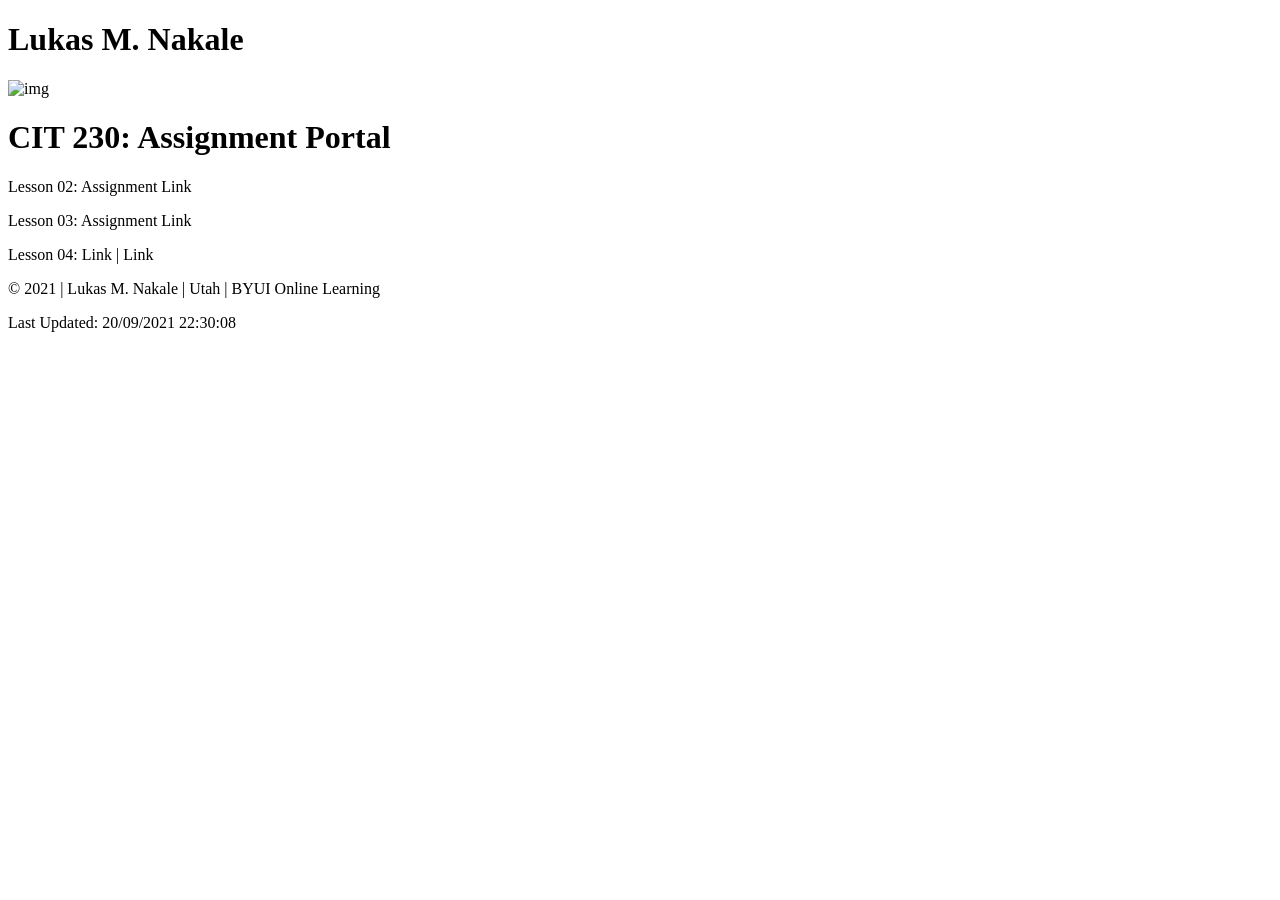
==== index.html @ 7699ca64 "mnakalr" ====
<!DOCTYPE html>
<html>
  <head>
    <title>WDD 130</title>
    <meta charset="utf-8" />
    <meta name="viewport" content="width=device-width, initial-scale=1" />
    <link rel="stylesheet" href="mystyle.css" />
    
  </head>

  <body>
    <header>
      
      <h1 id="name">Lukas M. Nakale</h1>
      
    </header>

    <main>
        <img src="https://picsum.photos/320/240" alt="img" />

    <h1>CIT 230: Assignment Portal</h1>
        <p>Lesson 02: Assignment Link</p>
        <p>Lesson 03: Assignment Link</p>
        <p>Lesson 04: Link | Link</p>

    </main>

    <footer>
        <p>© 2021 | Lukas M. Nakale | Utah | BYUI Online Learning</p>
        <p>Last Updated: 20/09/2021 22:30:08</p>
    </footer>
  </body>
  
</html>
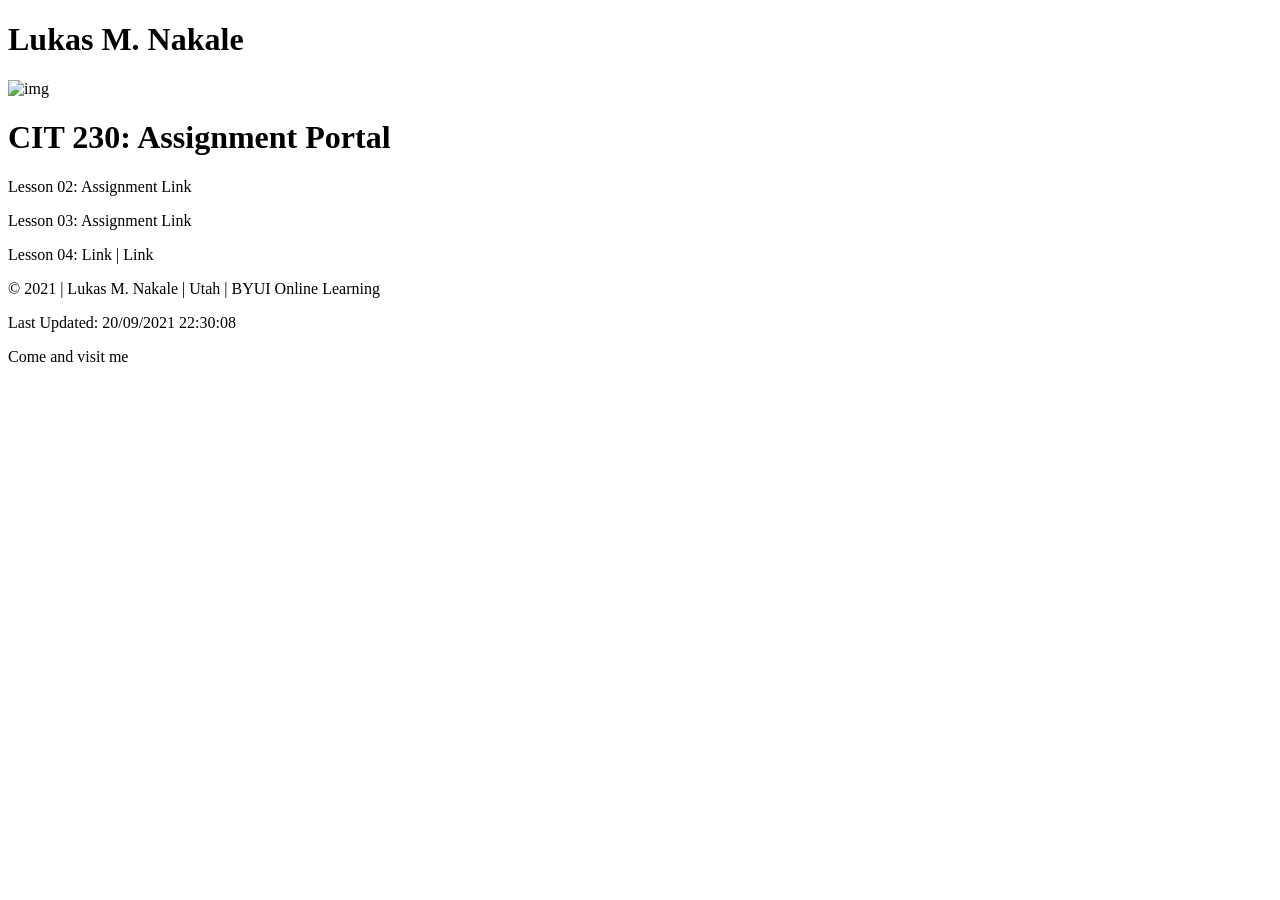
==== commit 6e8ea6e6: "mnakalr" ====
--- a/index.html
+++ b/index.html
@@ -28,6 +28,7 @@
     <footer>
         <p>© 2021 | Lukas M. Nakale | Utah | BYUI Online Learning</p>
         <p>Last Updated: 20/09/2021 22:30:08</p>
+        <p>Come and visit me</p>
     </footer>
   </body>
   
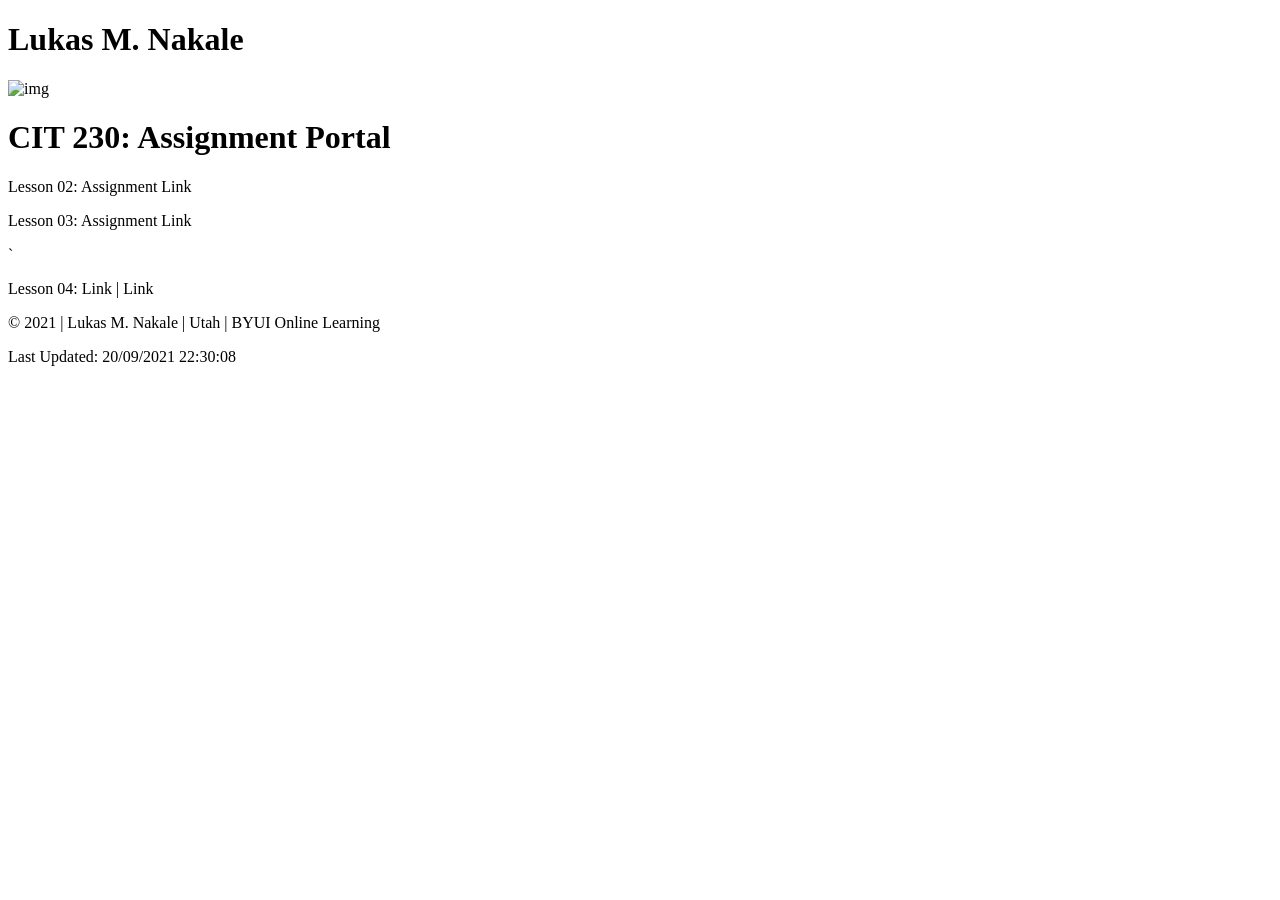
==== commit 926af175: "made big updates" ====
--- a/index.html
+++ b/index.html
@@ -4,7 +4,7 @@
     <title>WDD 130</title>
     <meta charset="utf-8" />
     <meta name="viewport" content="width=device-width, initial-scale=1" />
-    <link rel="stylesheet" href="mystyle.css" />
+    <link rel="stylesheet" href="C:\Users\MyPC\Downloads\BYU\2021 Fall Semester\Web Frontend Development 1\Github_Files\wdd230\mystyle.css" />
     
   </head>
 
@@ -20,7 +20,7 @@
 
     <h1>CIT 230: Assignment Portal</h1>
         <p>Lesson 02: Assignment Link</p>
-        <p>Lesson 03: Assignment Link</p>
+        <p>Lesson 03: Assignment Link</p>`
         <p>Lesson 04: Link | Link</p>
 
     </main>
@@ -28,7 +28,7 @@
     <footer>
         <p>© 2021 | Lukas M. Nakale | Utah | BYUI Online Learning</p>
         <p>Last Updated: 20/09/2021 22:30:08</p>
-        <p>Come and visit me</p>
+
     </footer>
   </body>
   
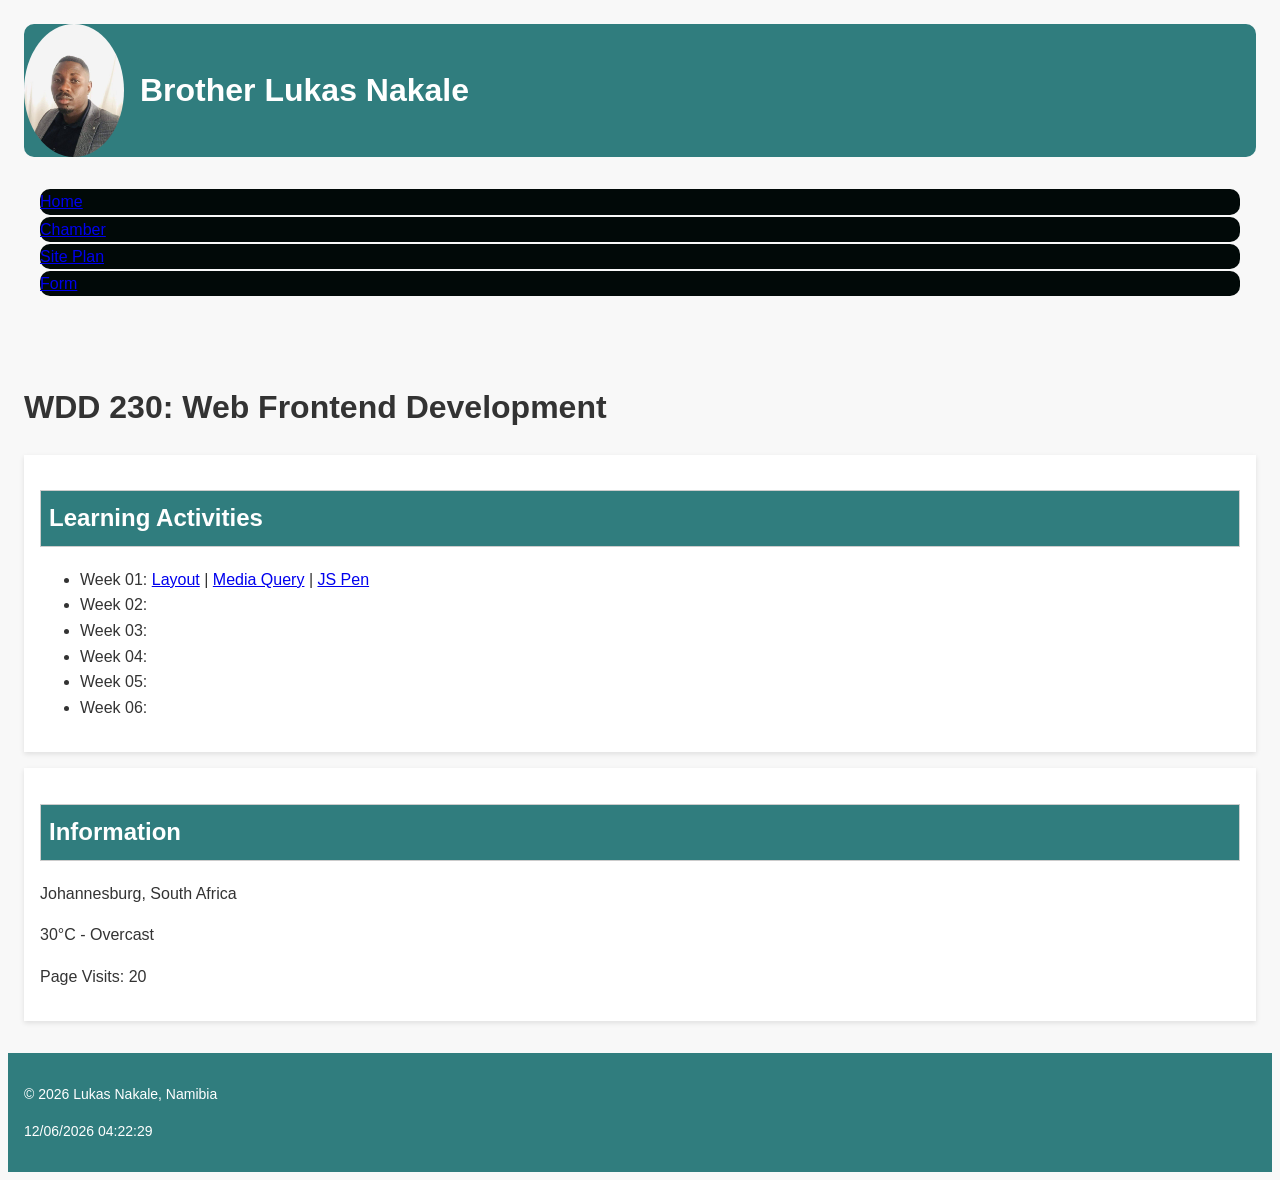
==== commit 5a9eb056: "course home page done" ====
--- a/index.html
+++ b/index.html
@@ -1,35 +1,67 @@
 <!DOCTYPE html>
-<html>
-  <head>
-    <title>WDD 130</title>
-    <meta charset="utf-8" />
-    <meta name="viewport" content="width=device-width, initial-scale=1" />
-    <link rel="stylesheet" href="C:\Users\MyPC\Downloads\BYU\2021 Fall Semester\Web Frontend Development 1\Github_Files\wdd230\mystyle.css" />
+<html lang="en">
+<head>
+    <meta charset="UTF-8">
+    <meta name="viewport" content="width=device-width, initial-scale=1.0">
+    <title>Lukas Nakale - WDD 230 - Web Frontend Development</title>
+    <meta name="description" content="WDD 230 - Web Frontend Development course for BYU Pathway by Lukas Nakale. Access learning resources, submit assignments, and track academic progress." />
+    <meta name="author" content="Lukas Nakale">
+    <link rel="stylesheet" href="styles/base.css">
+    <link rel="stylesheet" href="styles/larger.css">
+</head>
+<body>
+    <!-- Header -->
+    <header>
+        <div class="header-content">
+            <img src="images/profilepic.jpg" alt="Lukas Nakale">
+            <h1>Brother Lukas Nakale</h1>
+        </div>
+        <!-- Navigation -->
+        <nav>
+            <ul>
+                <li><a href="index.html">Home</a></li>
+                <li><a href="chamber.html">Chamber</a></li>
+                <li><a href="site-plan.html">Site Plan</a></li>
+                <li><a href="form.html">Form</a></li>
+            </ul>
+        </nav>
+    </header>
     
-  </head>
-
-  <body>
-    <header>
-      
-      <h1 id="name">Lukas M. Nakale</h1>
-      
-    </header>
-
+    <!-- Main Content -->
     <main>
-        <img src="https://picsum.photos/320/240" alt="img" />
-
-    <h1>CIT 230: Assignment Portal</h1>
-        <p>Lesson 02: Assignment Link</p>
-        <p>Lesson 03: Assignment Link</p>`
-        <p>Lesson 04: Link | Link</p>
-
+        <h1>WDD 230: Web Frontend Development</h1>
+        <section class="card">
+            <h2>Learning Activities</h2>
+            <ul>
+                <li>Week 01: 
+                    <a href="link-to-layout.html">Layout</a> | 
+                    <a href="link-to-media-query.html">Media Query</a> | 
+                    <a href="link-to-js-pen.html">JS Pen</a>
+                </li>
+                <li>Week 02:</li>
+                <li>Week 03:</li>
+                <li>Week 04:</li>
+                <li>Week 05:</li>
+                <li>Week 06:</li>
+                <!-- More weeks go here -->
+            </ul>
+        </section>
+        <section class="card">
+            <h2>Information</h2>
+            <!-- Information placeholders will go here -->
+            <p>Johannesburg, South Africa</p>
+            <p>30°C - Overcast</p>
+            <p>Page Visits: 20</p>
+        </section>
     </main>
-
+    
+    <!-- Footer -->
     <footer>
-        <p>© 2021 | Lukas M. Nakale | Utah | BYUI Online Learning</p>
-        <p>Last Updated: 20/09/2021 22:30:08</p>
-
+        <p>&copy; <span id="year"></span> Lukas Nakale, Namibia</p>
+        <p id="lastModified"></p>
     </footer>
-  </body>
-  
+    
+    <!-- JavaScript for the date and last modified info -->
+    <script src="scripts/getDates.js"></script>
+</body>
 </html>
--- a/styles/base.css
+++ b/styles/base.css
@@ -0,0 +1,88 @@
+/* base.css */
+body {
+    font-family: 'Roboto', sans-serif;
+    color: #333;
+    background: #f8f8f8;
+    line-height: 1.6;
+}
+
+/* Header Layout using Grid */
+.header-content {
+    display: grid;
+    grid-template-columns: auto 1fr;
+    align-items: center;
+    gap: 1rem;
+    border-radius: 10px;
+    background-color: #307D7E; 
+    text-decoration: none;
+    color: #ffffff;
+}
+
+
+header img {
+    max-width: 100px; /* Adjust this value as needed */
+    height: auto;
+    border-radius: 50%; /* Optional: creates a circle avatar look */
+}
+
+header, nav, main, footer {
+    padding: 1rem;
+    margin: auto;
+}
+
+h2 {
+    border: 1px solid #ccc; /* Fixed border property */
+    background-color:  #307D7E;
+    text-decoration: none;
+    color: #ffffff;;
+    padding: 0.5rem;
+}
+
+img {
+    max-width: 100%; /* Make images responsive */
+    height: auto;
+}
+
+nav ul {
+    list-style: none;
+    padding: 0;
+}
+
+nav ul li {
+    margin-bottom: 0.1rem; /* Spacing between nav items */
+    border-radius: 10px;
+    background-color: rgb(1, 9, 8);
+}
+
+nnav ul li a {
+    text-decoration: none;
+    color: #ffffff; /* White text */
+    display: block; /* Make the link fill the entire list item */
+    padding: 0.5rem 1rem; /* Add some padding around the text */
+    border: 2px solid #0b0404; /* Original border color */
+    background-color: #333333; /* Original background color */
+    border-radius: 10px; /* Apply border-radius to anchor tags as well */
+    transition: border-color 0.3s; /* Smooth transition for border color */
+}
+
+nav ul li a:hover {
+    color: #ffffff; /* Keep text color the same or change as desired */
+    border-color: #7f7d7d; /* Change to a lighter border on hover */
+}
+
+
+/* Card styling */
+.card {
+    background: #fff;
+    box-shadow: 0 2px 5px rgba(0,0,0,0.1);
+    margin-bottom: 1rem;
+    padding: 1rem;
+}
+
+
+footer {
+    font-size: 0.875rem;
+    background-color:  #307D7E;
+    text-decoration: none;
+    color: #ffffff;
+}
